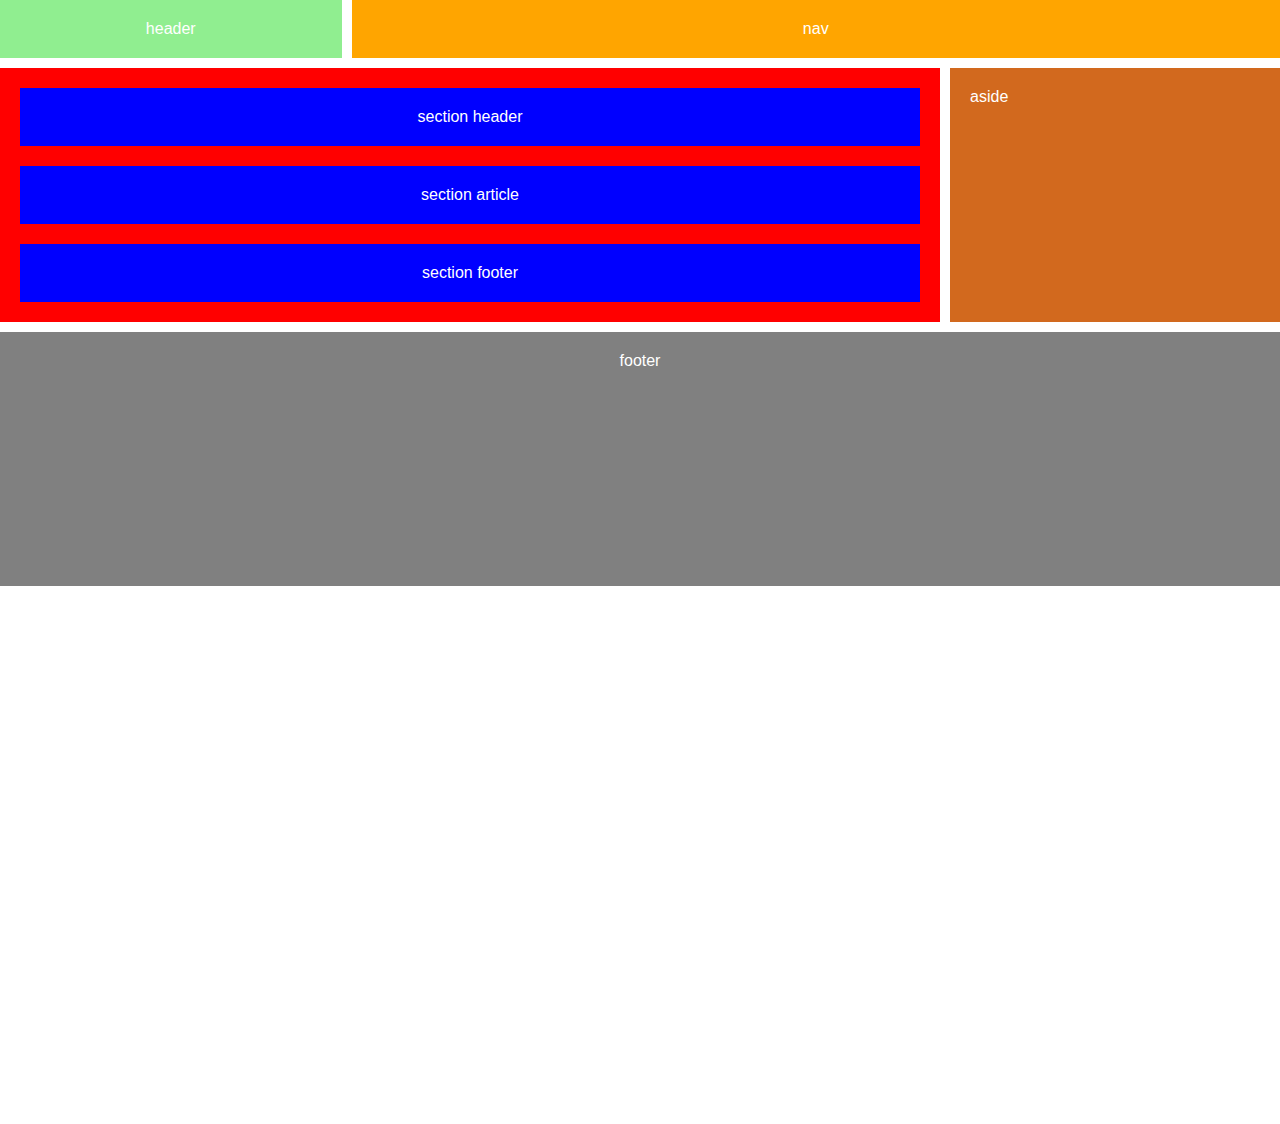
==== index.html @ ca51c67c "Add files via upload" ====
<!DOCTYPE html>
<html lang="de">
<head>
    <meta charset="UTF-8">
    <meta name="viewport" content="width=device-width, initial-scale=1.0">
    <title>Layout Beispiel</title>
    <link rel="stylesheet" href="style.css">
</head>
<body>
    <header class="header">header</header>
    <nav class="nav">nav</nav>
    <section class="section">
        <div class="section-header">section header</div>
        <div class="section-article">section article</div>
        <div class="section-footer">section footer</div>
    </section>
    <aside class="aside">aside</aside>
    <footer class="footer">footer</footer>
    
</body>
</html>
---- style.css ----
/* Basis-Stile für die Seite */
body, html {
    margin: 0;
    padding: 0;
    height: 100%;
    font-family: Arial, sans-serif;
    color: #ffffff;
    display: grid;
    grid-template-columns: repeat(3, 1 fr) ;
    grid-template-rows: auto 1fr 1fr 1fr 1fr auto;
    gap: 10px;
    display: grid;
}

body {
    background-image: url('lake-7624330_1280.jpg');
    background-size: cover;
    background-position: center;
    background-attachment: fixed;
}


.header, .nav, .footer {
    text-align: center;
    padding: 20px;
}

.header {
    background-color: #90EE90;
    grid-column: 1 / span 1;
    grid-row: 1;
}

.nav {
    background-color: #FFA500; /* orange */
    grid-column: 2 / span 3;
    grid-row: 1;
}

.section {
    background-color: #FF0000; 
    padding: 20px;
    display: flex;
    flex-direction: column;
    gap: 20px;
    grid-column: 1 / span 3;
    grid-row: 3 span 4;
}

.section-header, .section-article, .section-footer {
    background-color: #0000FF; 
    padding: 20px;
    text-align: center;
}

.aside {
    background-color: #D2691E; 
    padding: 20px;
    grid-column: 4;
    grid-row: 2 / span 1;
}

.footer {
    background-color: #808080; 
    padding: 20px;
    grid-column: 1 / span 4;
    grid-row: 3 span 1;
}



.header, .nav, .footer, .section, .aside {
    margin: 0;
}
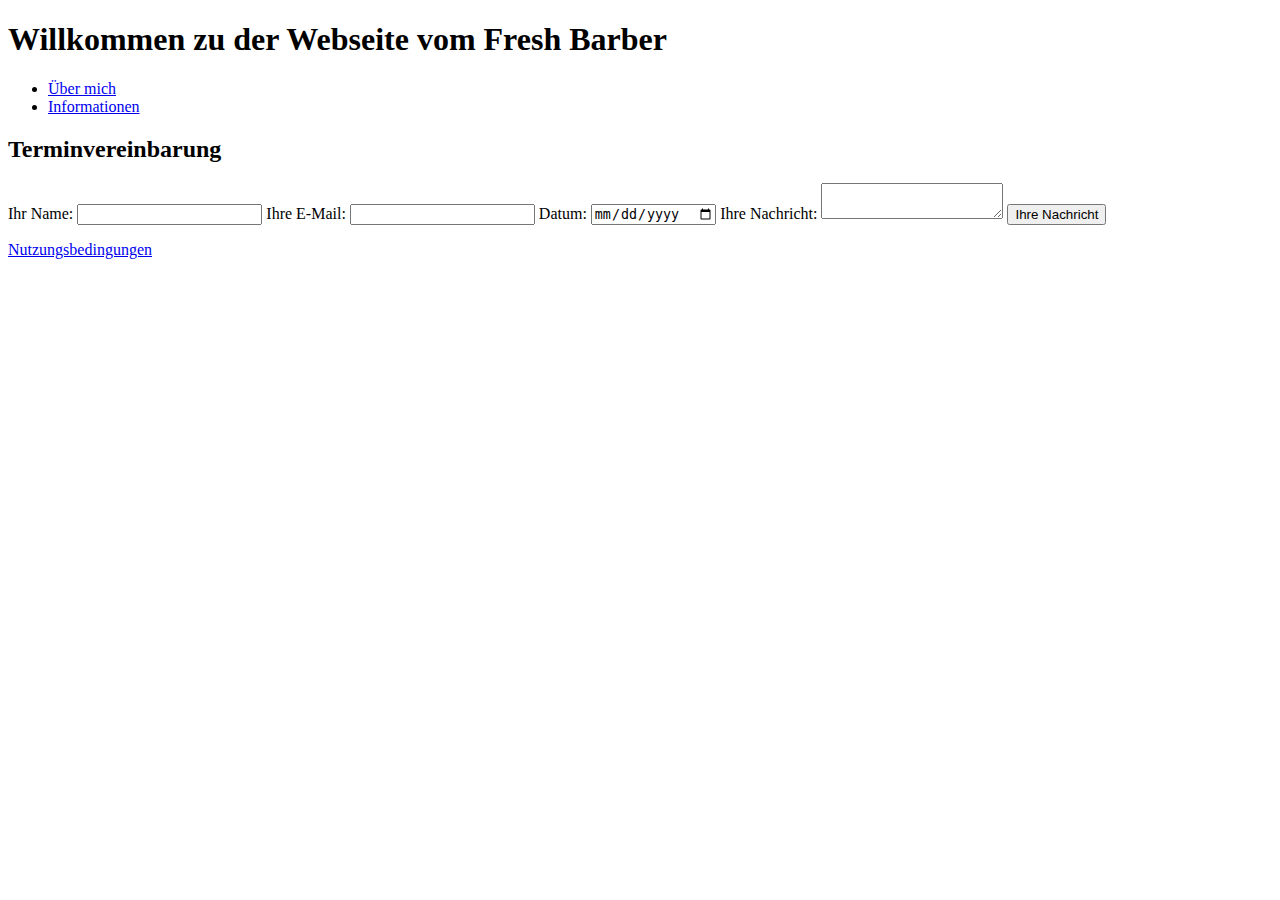
==== commit 1e94f4ef: "Add files via upload" ====
--- a/index.html
+++ b/index.html
@@ -1,21 +1,44 @@
 <!DOCTYPE html>
-<html lang="de">
+<html lang="en">
 <head>
     <meta charset="UTF-8">
     <meta name="viewport" content="width=device-width, initial-scale=1.0">
-    <title>Layout Beispiel</title>
-    <link rel="stylesheet" href="style.css">
+    <title>Fresh Barber</title>
+    <link rel="stylesheet" herf="style.css">
 </head>
 <body>
-    <header class="header">header</header>
-    <nav class="nav">nav</nav>
-    <section class="section">
-        <div class="section-header">section header</div>
-        <div class="section-article">section article</div>
-        <div class="section-footer">section footer</div>
-    </section>
-    <aside class="aside">aside</aside>
-    <footer class="footer">footer</footer>
-    
+    <h1 class= "header">Willkommen zu der Webseite vom Fresh Barber</h1>
+<nav class="nav">
+    <ul>
+        <li><a href="about.html">Über mich</a></li>
+        <li><a href="info.html">Informationen</a></li>
+    </ul>
+</nav>
+<section id="buchung" class="buchung-section">
+    <h2>Terminvereinbarung</h2>
+    <form action="https://formspree.io/f/mrgndver" method="POST">
+        <label>
+            Ihr Name: 
+            <input type="text" name="name" required>
+        </label>
+        <label>
+            Ihre E-Mail:
+            <input type="email" name="email" required>
+        </label>
+        <label>
+            Datum: 
+            <Input type="date" name="date" required>
+        </label>
+        <label>
+            Ihre Nachricht:
+            <textarea name="message"></textarea>
+        </label>
+        <button type="submit">Ihre Nachricht</button>
+    </form>    
+
+</section>
+<footer class="footer">
+    <p><a href="nutzungsbedinungen.html">Nutzungsbedingungen</a></p>
+</footer>
 </body>
-</html>
+</html>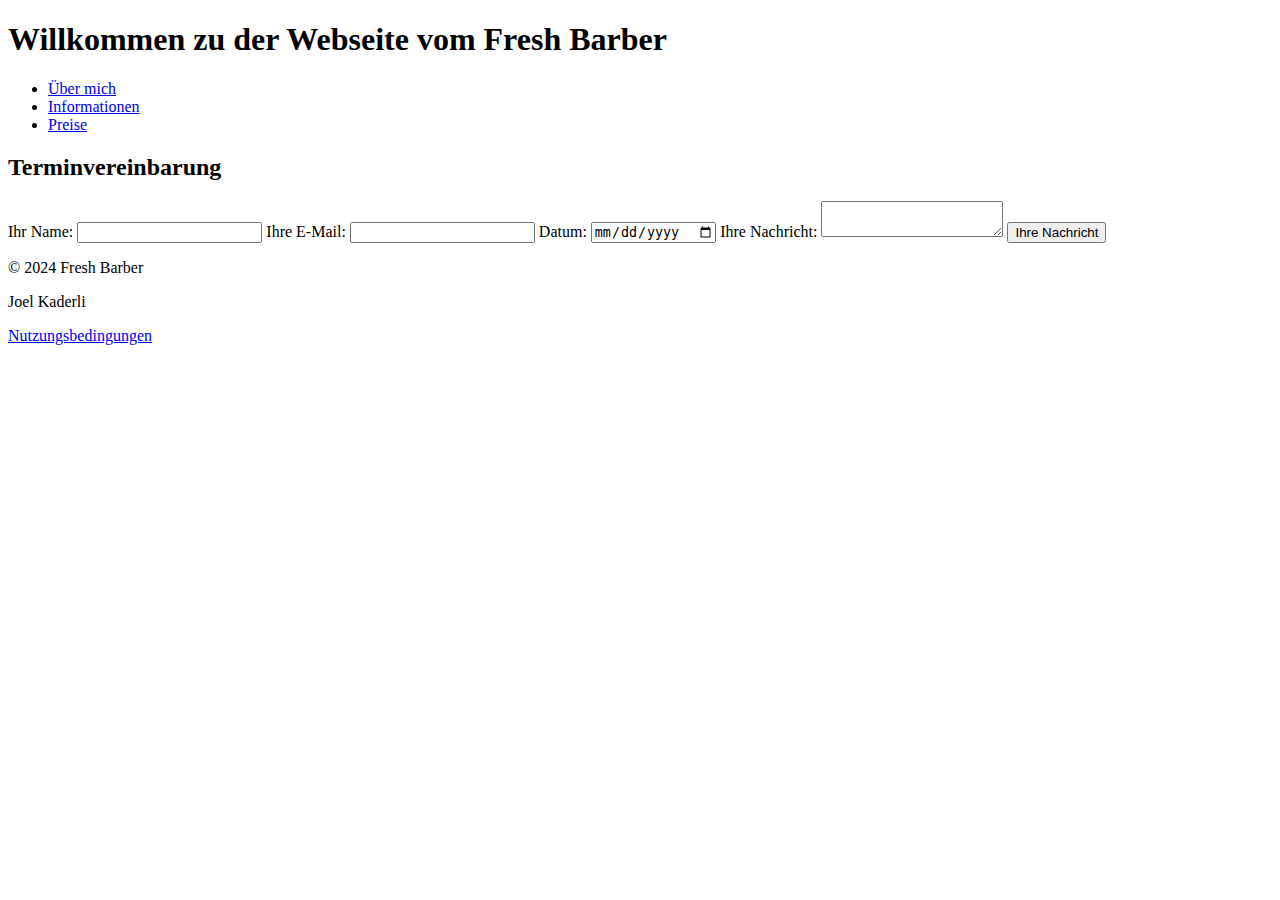
==== commit 04ee0c78: "Add files via upload" ====
--- a/index.html
+++ b/index.html
@@ -7,11 +7,12 @@
     <link rel="stylesheet" herf="style.css">
 </head>
 <body>
-    <h1 class= "header">Willkommen zu der Webseite vom Fresh Barber</h1>
+    <h1>Willkommen zu der Webseite vom Fresh Barber</h1>
 <nav class="nav">
     <ul>
         <li><a href="about.html">Über mich</a></li>
         <li><a href="info.html">Informationen</a></li>
+        <li><a href="Preise.html">Preise</a></li>
     </ul>
 </nav>
 <section id="buchung" class="buchung-section">
@@ -37,7 +38,9 @@
     </form>    
 
 </section>
-<footer class="footer">
+<footer class="footer4">
+    <p>&copy; 2024 Fresh Barber</p>
+        <p>Joel Kaderli</p>
     <p><a href="nutzungsbedinungen.html">Nutzungsbedingungen</a></p>
 </footer>
 </body>
